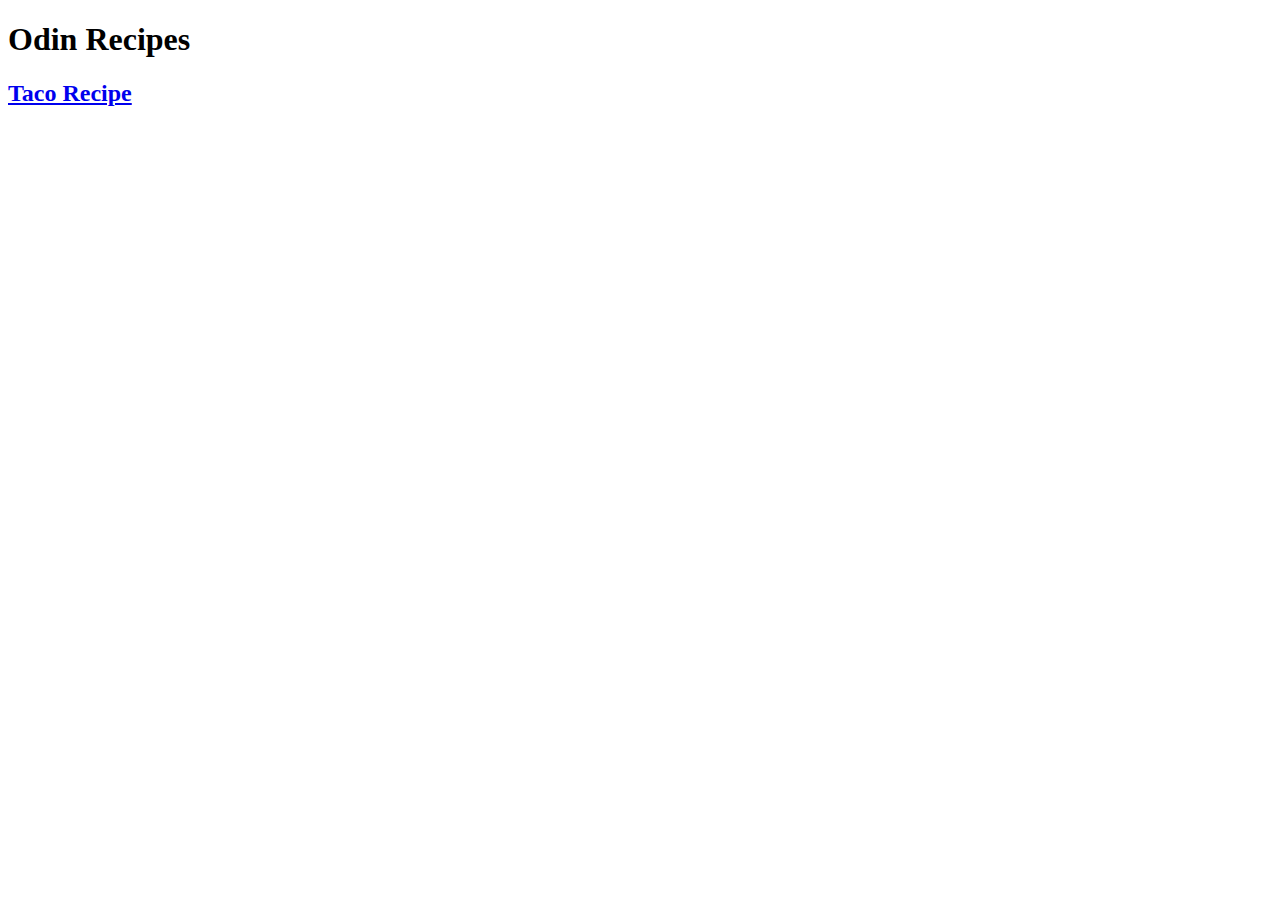
==== index.html @ eef3a7ee "Added and edited index.html. Added a new directory recipes. Created tacos.html: added picture, ingre" ====
<!DOCTYPE html>

<html lang="en">
<head>
    <meta charset="utf-8">
    <title>Odin Recipes</title>
</head>

<body>
    <h1>Odin Recipes</h1>
    <h2><a href="recipes/tacos.html">Taco Recipe</a></h2>
</body>

</html>
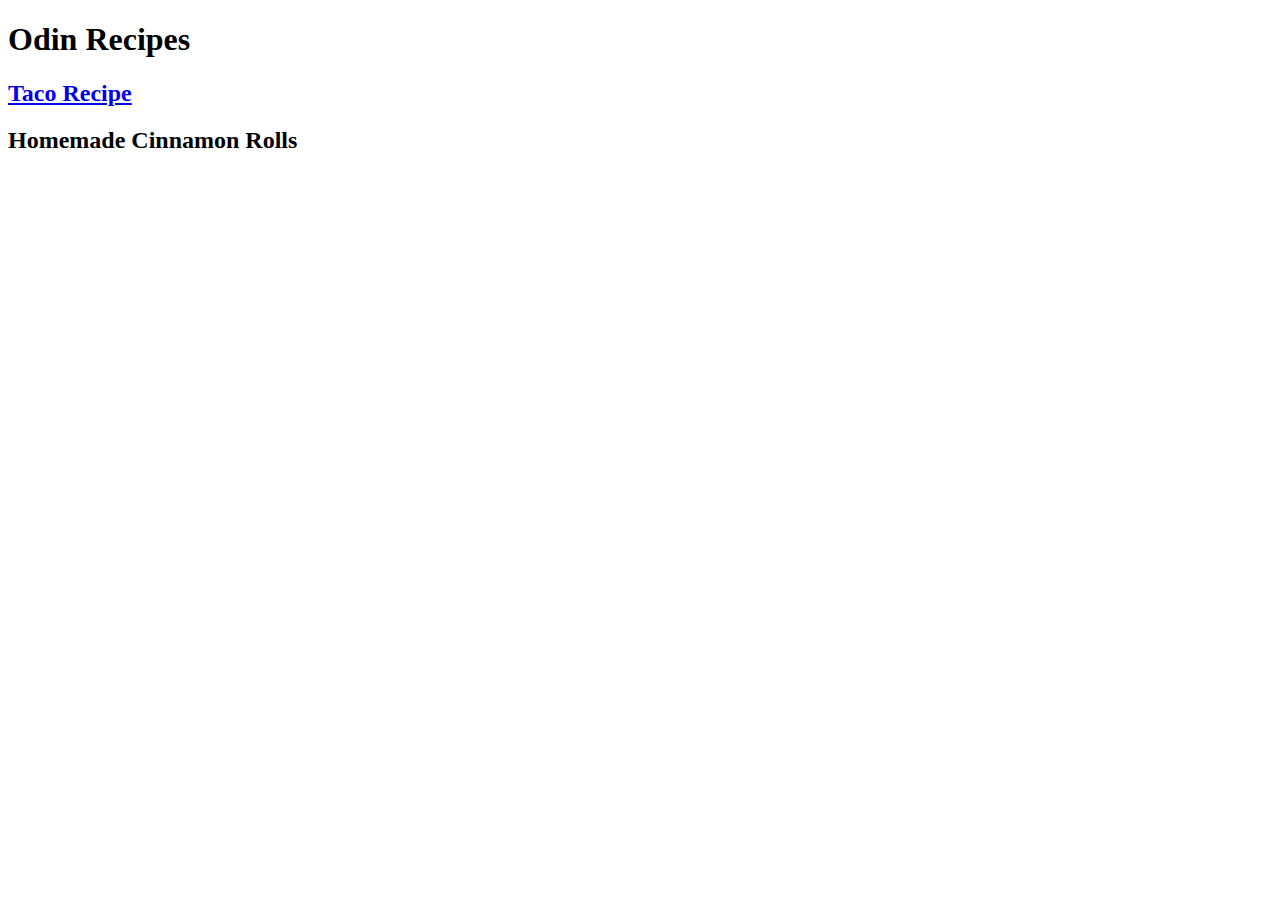
==== commit 5c9a5cdd: "Added a new cinnamon recipe." ====
--- a/index.html
+++ b/index.html
@@ -9,6 +9,7 @@
 <body>
     <h1>Odin Recipes</h1>
     <h2><a href="recipes/tacos.html">Taco Recipe</a></h2>
+    <h2><a href="recipes/cinnamon.html"></a>Homemade Cinnamon Rolls</h2>
 </body>
 
 </html>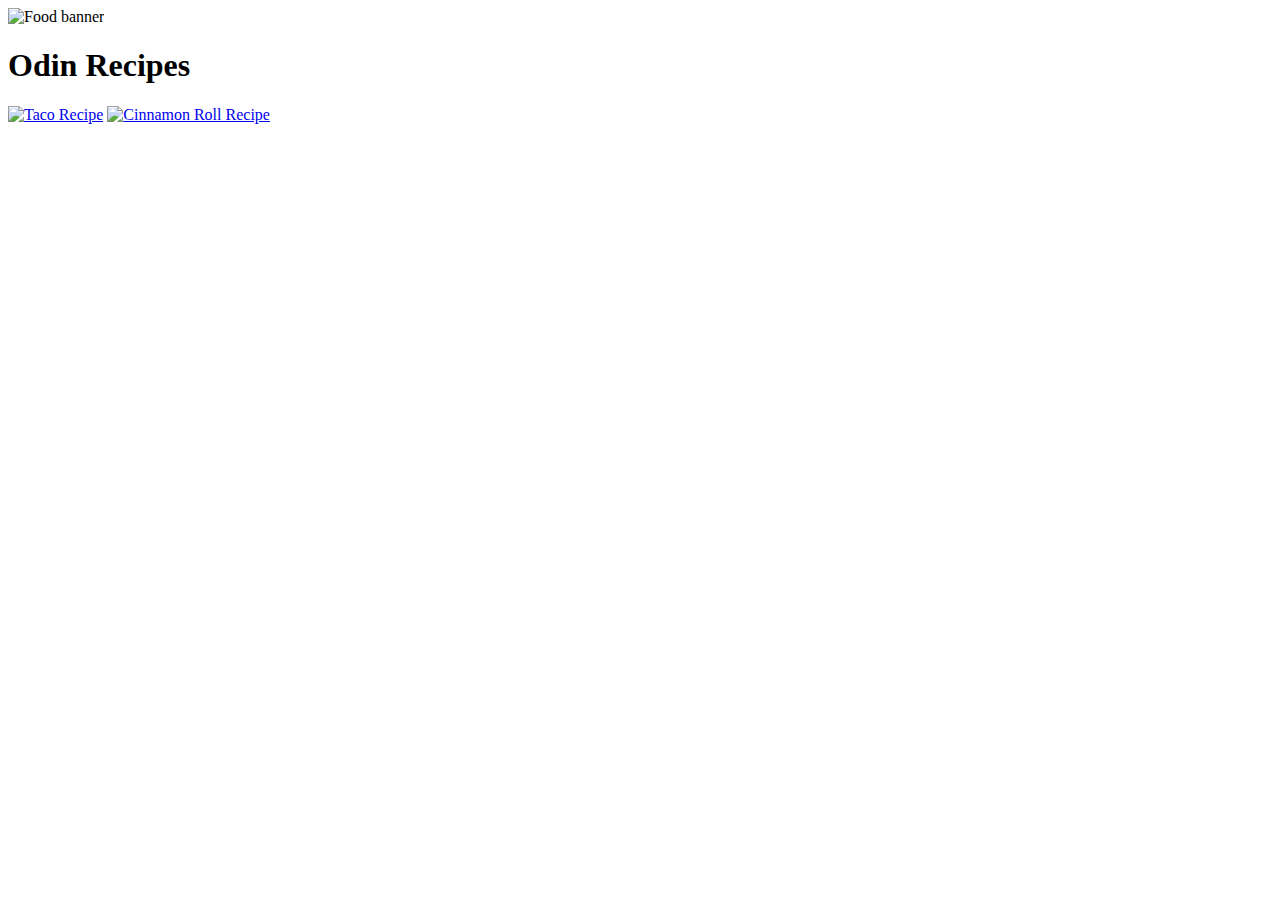
==== commit d824b1a9: "Finished the cinnamon roll recipe page, changed the links to images, and added a banner on homepage." ====
--- a/index.html
+++ b/index.html
@@ -7,9 +7,11 @@
 </head>
 
 <body>
+    <img src="https://shakeshack.com/sites/default/files/styles/hero_desktop_wide/public/2021-06/2021-07_Web2_Banners_DaaS.jpg?h=99e587d1&itok=sxidCb6J" alt="Food banner" width="100%">
+    
     <h1>Odin Recipes</h1>
-    <h2><a href="recipes/tacos.html">Taco Recipe</a></h2>
-    <h2><a href="recipes/cinnamon.html"></a>Homemade Cinnamon Rolls</h2>
+    <a href="recipes/tacos.html"><img src="https://thumb.spokesman.com/WW5-6sHL8jPzeAr4eqgpwgRxlbo=/1200x0/media.spokesman.com/photos/2017/07/04/AJ2.jpg" alt="Taco Recipe" width="300px"></a>
+    <a href="recipes/cinnamon.html"><img src="https://www.simplyrecipes.com/thmb/yqXkCdVaMs-zsniWRqMy_rfxwig=/3900x2600/filters:no_upscale()/Cinnamon-Sticky-Buns-METHOD-4-04b04c2e353e4306a4365e1f05c40fc9.jpg" alt="Cinnamon Roll Recipe" width="300px"></a>
 </body>
 
 </html>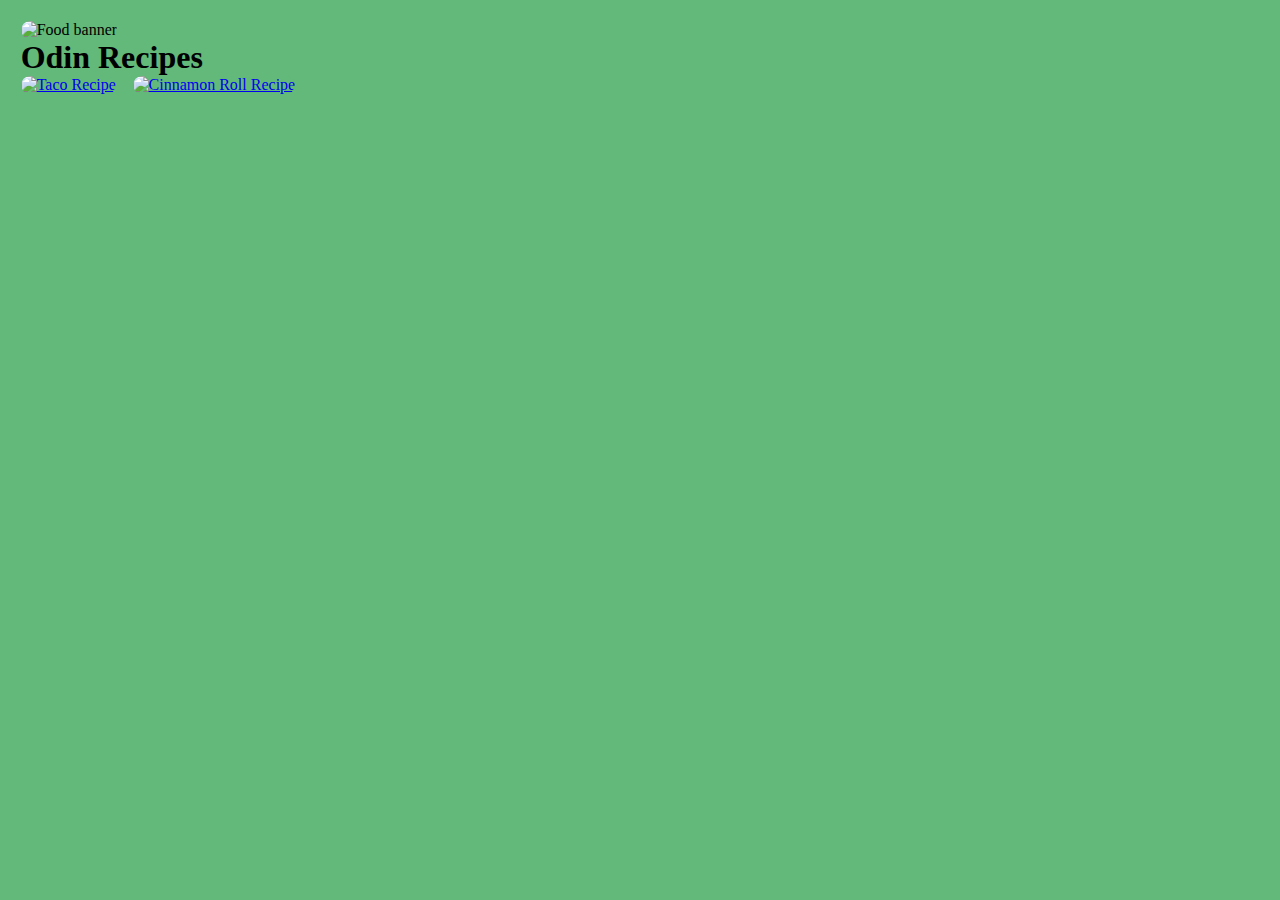
==== commit 11e6d7c6: "Added styling" ====
--- a/index.html
+++ b/index.html
@@ -4,14 +4,18 @@
 <head>
     <meta charset="utf-8">
     <title>Odin Recipes</title>
+    <link rel="stylesheet" href="style.css">
 </head>
 
 <body>
-    <img src="https://shakeshack.com/sites/default/files/styles/hero_desktop_wide/public/2021-06/2021-07_Web2_Banners_DaaS.jpg?h=99e587d1&itok=sxidCb6J" alt="Food banner" width="100%">
-    
+    <div class="background">
+        <img src="https://shakeshack.com/sites/default/files/styles/hero_desktop_wide/public/2021-06/2021-07_Web2_Banners_DaaS.jpg?h=99e587d1&itok=sxidCb6J" alt="Food banner" width="98%" class="banner">
+
     <h1>Odin Recipes</h1>
     <a href="recipes/tacos.html"><img src="https://thumb.spokesman.com/WW5-6sHL8jPzeAr4eqgpwgRxlbo=/1200x0/media.spokesman.com/photos/2017/07/04/AJ2.jpg" alt="Taco Recipe" width="300px"></a>
     <a href="recipes/cinnamon.html"><img src="https://www.simplyrecipes.com/thmb/yqXkCdVaMs-zsniWRqMy_rfxwig=/3900x2600/filters:no_upscale()/Cinnamon-Sticky-Buns-METHOD-4-04b04c2e353e4306a4365e1f05c40fc9.jpg" alt="Cinnamon Roll Recipe" width="300px"></a>
+    
+    </div>
 </body>
 
 </html>--- a/style.css
+++ b/style.css
@@ -0,0 +1,17 @@
+* {
+    background-color: rgb(98, 185, 121);
+}
+
+.background .banner {
+    margin: 1% 1% 0 1%;
+    border-radius: 1rem;
+}
+
+.background h1 {
+    margin: 0 0 0 1%;
+}
+
+.background img {
+    border-radius: 1rem;
+    margin: 0 0 0 1%;
+}
